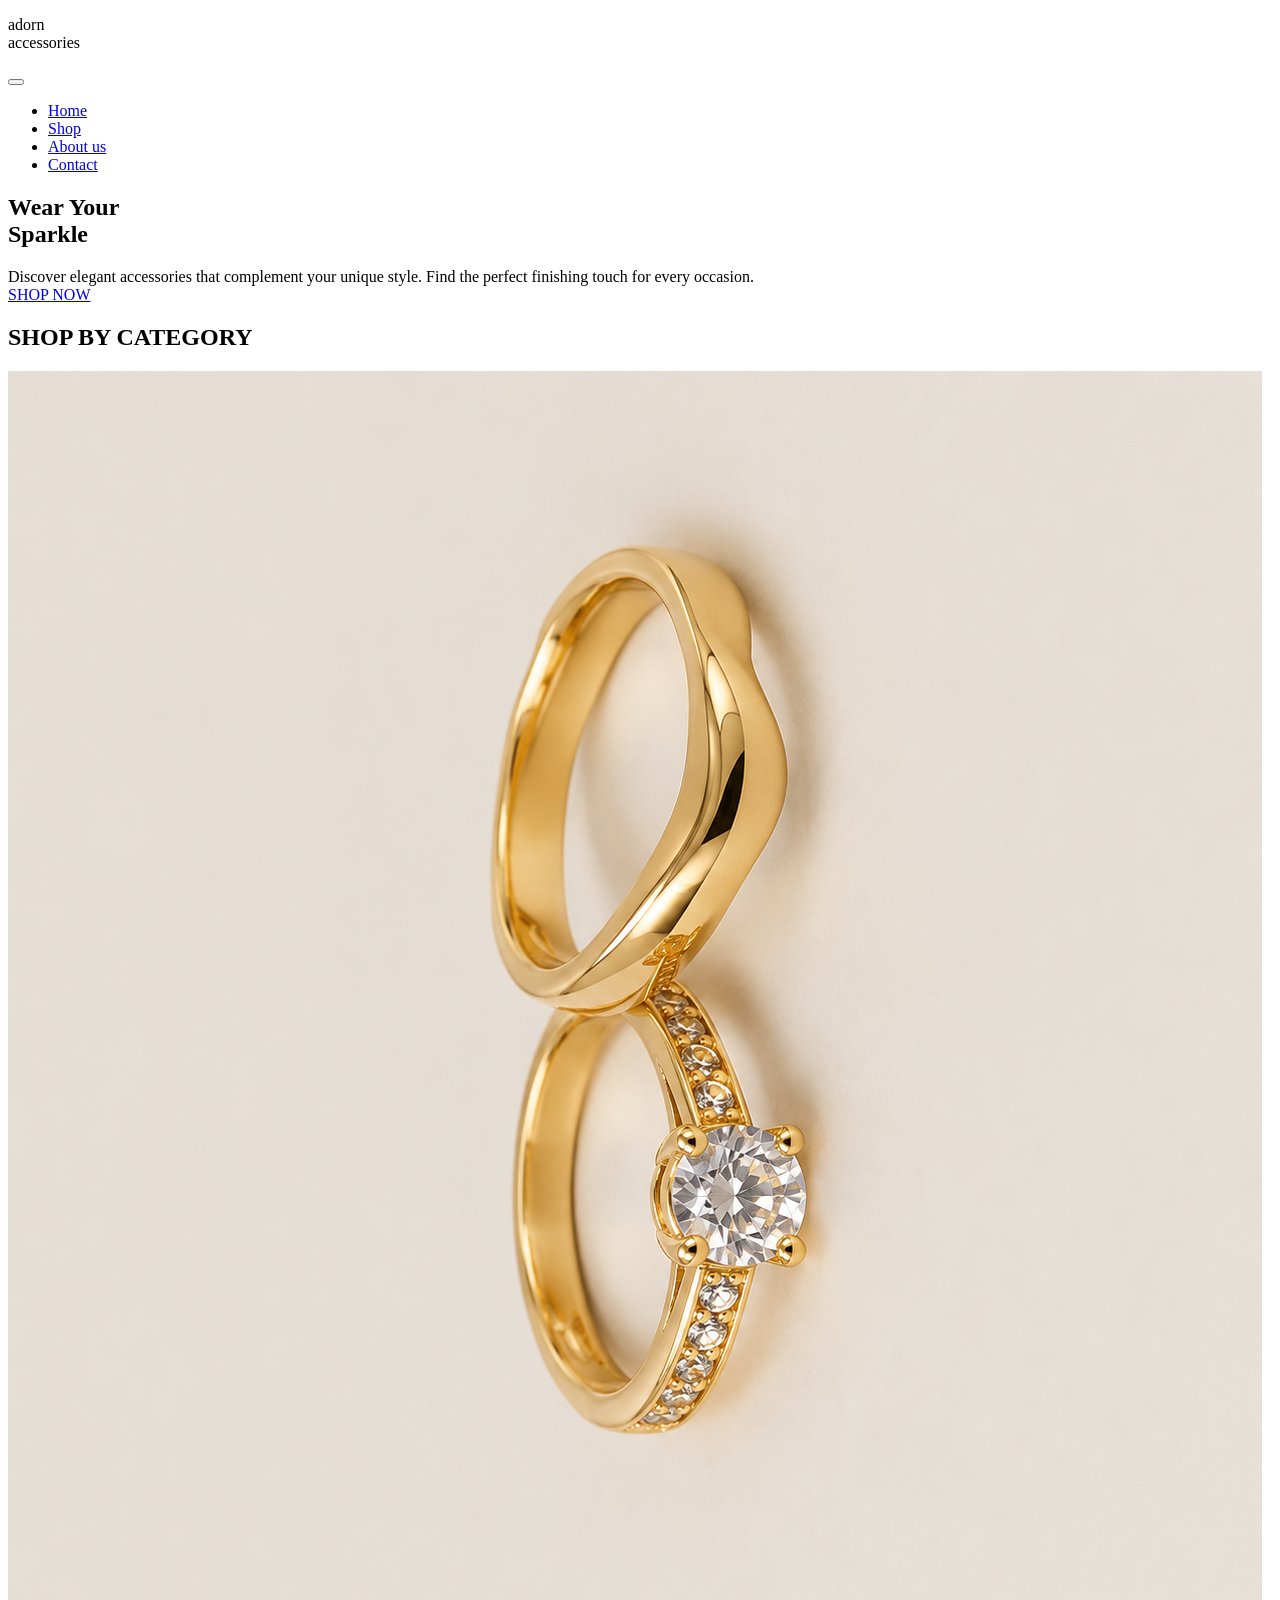
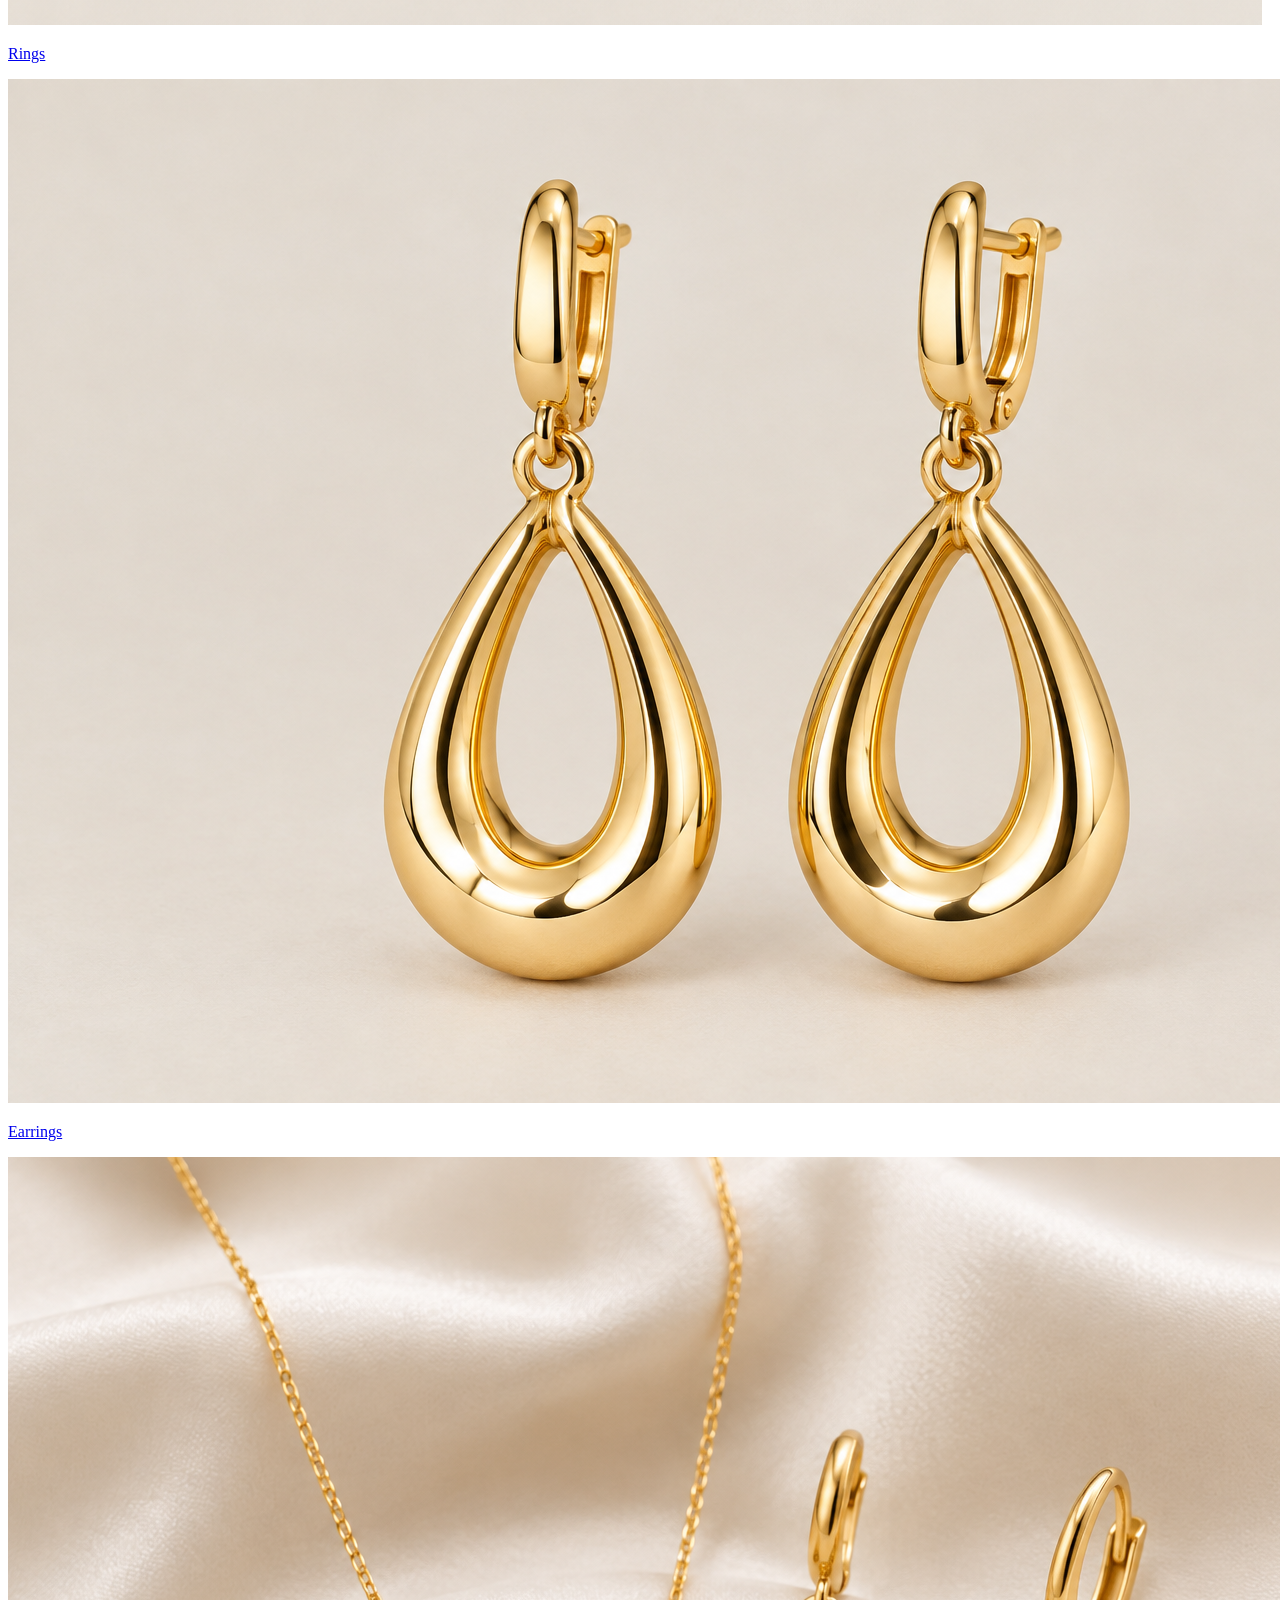
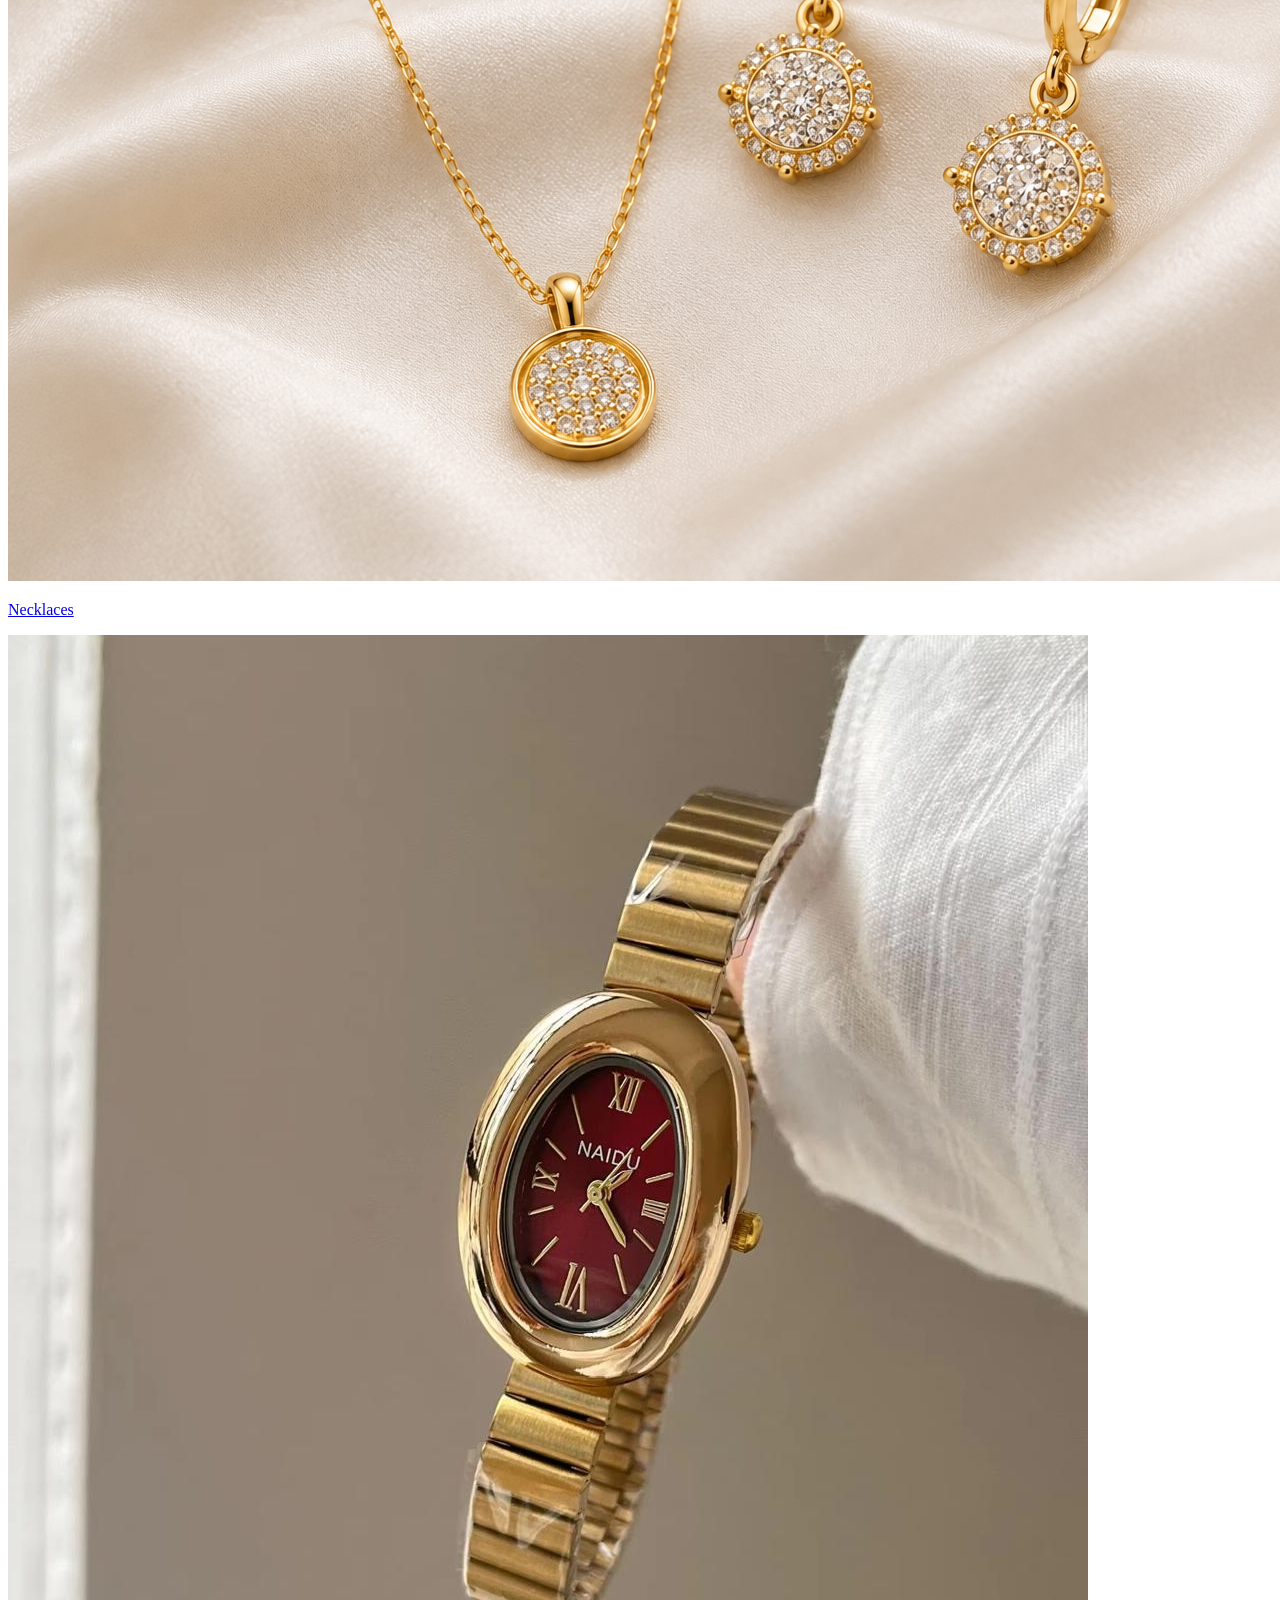
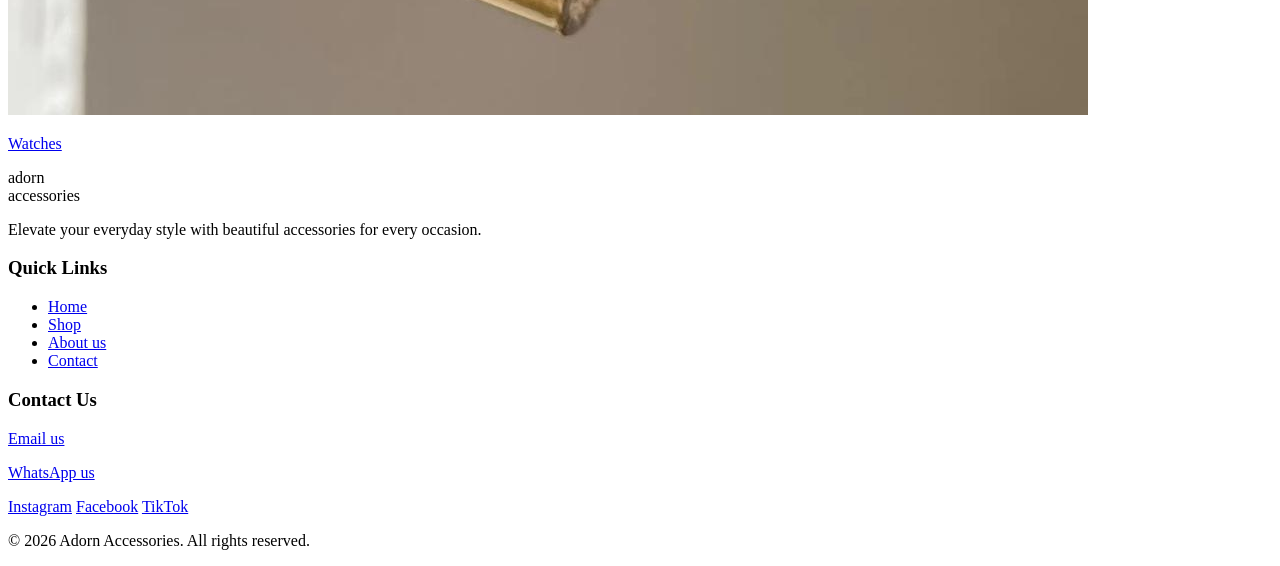
==== index.html @ 975f6cd9 "first commit" ====
<!DOCTYPE html>
<html lang="en">

<head>
    <meta charset="UTF-8">
    <meta name="viewport" content="width=device-width, initial-scale=1.0">
    <title>Adorn Accessories</title>
    <link rel="stylesheet" href="Style.css">
</head>

<body>

    <header class="head">
        <nav class="navigation">

            <div class="adorn">
                <p class="access">
                    <span class="tea">adorn</span><br>
                    accessories
                </p>
            </div>
            <div class="nava">
                <button class="menu" id="menu" aria-label="Open navigation menu" aria-expanded="false">
                    <span></span>
                    <span></span>
                    <span></span>
                </button>

                <ul class="unorder" id="unorder">
                    <li><a class="anch" href="./index.html">Home</a></li>
                    <li><a class="anch" href="./shop.html">Shop</a></li>
                    <li><a class="anch" href="./About.html">About us</a></li>
                    <li><a class="anch" href="./Contact.html">Contact</a></li>
                </ul>
            </div>

        </nav>
    </header>

    <section class="hero">
        <div class="hero-content">
            <h1 class="Ele">
                Wear Your<br>
                <span class="BR">Sparkle</span>
            </h1>

            <div class="DIV">
                Discover elegant accessories that complement
                your unique style. Find the perfect finishing
                touch for every occasion.
            </div>

            <a href="./shop.html" class="btn">SHOP NOW</a>
        </div>
    </section>

    <!-- SHOP BY CATEGORY -->
    <section class="shop">
        <h2>SHOP BY CATEGORY</h2>

        <div class="card-section">
            <div class="card-container">

                <a href="./shop.html" class="card">
                    <div class="card-image-holder">
                        <img src="./9f2d8865d27b560c31c0df69def8931ae2f6cd323769f10fa23291f0906a5303.png"
                            alt="Rings collection" class="card-image">
                    </div>
                    <p class="ring">Rings</p>
                </a>
                <a href="./shop.html" class="card">
                    <div class="card-image-holder">
                        <img src="./earrings.png" alt="Earrings collection" class="card-image">
                    </div>
                    <p class="ring">Earrings</p>
                </a>

                <a href="./shop.html" class="card">
                    <div class="card-image-holder">
                        <img src="./necklace.png" alt="Necklaces collection" class="card-image">
                    </div>
                    <p class="ring">Necklaces</p>
                </a>

                <a href="./shop.html" class="card">
                    <div class="card-image-holder">
                        <img src="./IMG-20260902-WA0265.jpg" alt="Watches collection" class="card-image">
                    </div>
                    <p class="ring">Watches</p>
                </a>

            </div>
        </div>
    </section>

    <footer class="footer">
        <div class="footer-wrapp">

            <div class="foot-links">
                <p class="access">
                    <span class="tea">adorn</span><br>
                    accessories
                </p>

                <p class="foot-paragraph">
                    Elevate your everyday style with
                    beautiful accessories for every occasion.
                </p>
            </div>

            <div class="foot-links">
                <h3>Quick Links</h3>
                <ul class="nav">
                    <li><a href="./index.html">Home</a></li>
                    <li><a href="./shop.html">Shop</a></li>
                    <li><a href="./About.html">About us</a></li>
                    <li><a href="./Contact.html">Contact</a></li>
                </ul>
            </div>

            <div class="foot-links">
                <h3>Contact Us</h3>

                <p class="foot-paragraph">
                    <a href="mailto:pregodwin201@gmail.com">
                        Email us
                    </a>
                </p>

                <p class="foot-paragraph">
                    <a href="https://wa.me/2349049629912">
                        WhatsApp us
                    </a>
                </p>

                <div class="image-holder">
                    <a href="https://www.instagram.com/">Instagram</a>
                    <a href="https://www.facebook.com/">Facebook</a>
                    <a href="https://www.tiktok.com/">TikTok</a>
                </div>
            </div>

        </div>

        <div class="last-footer">
            <p>&copy; 2026 Adorn Accessories. All rights reserved.</p>
        </div>
    </footer>

    <script>
        const menu = document.getElementById("menu");
        const unorder = document.getElementById("unorder");

        menu.addEventListener("click", function () {
            const isOpen = unorder.classList.toggle("show");
            menu.classList.toggle("active", isOpen);
            menu.setAttribute("aria-expanded", isOpen);
        });

        document.querySelectorAll(".anch").forEach(function (link) {
            link.addEventListener("click", function () {
                unorder.classList.remove("show");
                menu.classList.remove("active");
                menu.setAttribute("aria-expanded", "false");
            });
        });
    </script>

</body>

</html>
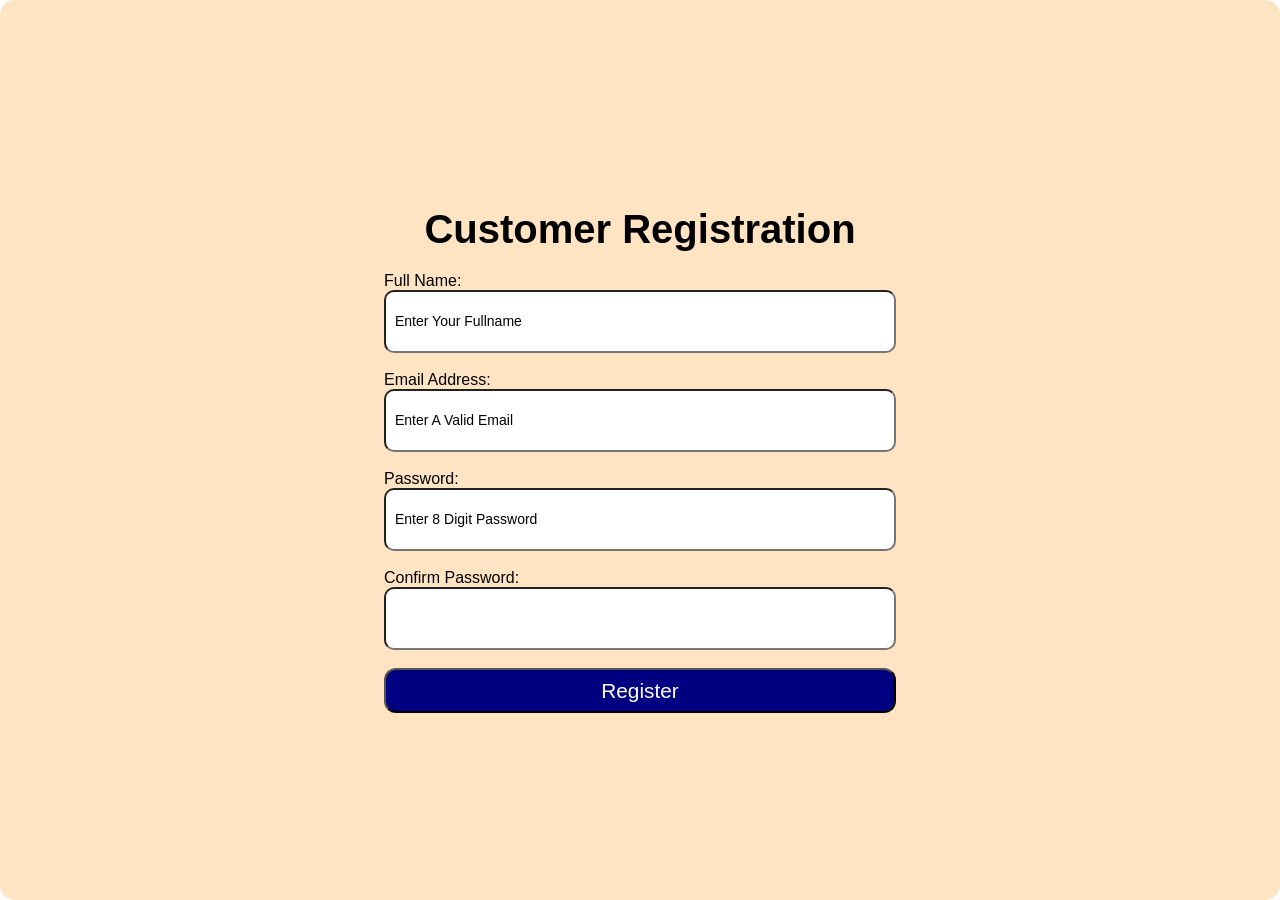
==== commit e2471301: "My Adorn Accessories website" ====
--- a/index.html
+++ b/index.html
@@ -4,166 +4,94 @@
 <head>
     <meta charset="UTF-8">
     <meta name="viewport" content="width=device-width, initial-scale=1.0">
-    <title>Adorn Accessories</title>
-    <link rel="stylesheet" href="Style.css">
+    <title>Document</title>
+    <link rel="stylesheet" href="acess.css">
 </head>
+
 
 <body>
 
-    <header class="head">
-        <nav class="navigation">
+    <div class="Register">
 
-            <div class="adorn">
-                <p class="access">
-                    <span class="tea">adorn</span><br>
-                    accessories
-                </p>
-            </div>
-            <div class="nava">
-                <button class="menu" id="menu" aria-label="Open navigation menu" aria-expanded="false">
-                    <span></span>
-                    <span></span>
-                    <span></span>
-                </button>
+        <div class="register-container">
 
-                <ul class="unorder" id="unorder">
-                    <li><a class="anch" href="./index.html">Home</a></li>
-                    <li><a class="anch" href="./shop.html">Shop</a></li>
-                    <li><a class="anch" href="./About.html">About us</a></li>
-                    <li><a class="anch" href="./Contact.html">Contact</a></li>
-                </ul>
-            </div>
+            <h1 class="form-header">Customer Registration</h1>
 
-        </nav>
-    </header>
+            <form id="registerForm">
 
-    <section class="hero">
-        <div class="hero-content">
-            <h1 class="Ele">
-                Wear Your<br>
-                <span class="BR">Sparkle</span>
-            </h1>
+                <label>Full Name:</label><br>
+                <input type="text" id="fullname" placeholder="Enter your fullname" required><br><br>
 
-            <div class="DIV">
-                Discover elegant accessories that complement
-                your unique style. Find the perfect finishing
-                touch for every occasion.
-            </div>
+                <label>Email Address:</label><br>
+                <input type="text" id="email" placeholder="Enter a valid email" required><br><br>
 
-            <a href="./shop.html" class="btn">SHOP NOW</a>
-        </div>
-    </section>
+                <label>Password:</label><br>
 
-    <!-- SHOP BY CATEGORY -->
-    <section class="shop">
-        <h2>SHOP BY CATEGORY</h2>
+                <input type="password" id="password" placeholder="enter 8 digit password" required><br><br>
+                <label>Confirm Password:</label><br>
+                <input type="password" id="confirmPassword" required><br><br>
+                <p id="feedback"></p>
+                <button type="submit">Register</button>
 
-        <div class="card-section">
-            <div class="card-container">
-
-                <a href="./shop.html" class="card">
-                    <div class="card-image-holder">
-                        <img src="./9f2d8865d27b560c31c0df69def8931ae2f6cd323769f10fa23291f0906a5303.png"
-                            alt="Rings collection" class="card-image">
-                    </div>
-                    <p class="ring">Rings</p>
-                </a>
-                <a href="./shop.html" class="card">
-                    <div class="card-image-holder">
-                        <img src="./earrings.png" alt="Earrings collection" class="card-image">
-                    </div>
-                    <p class="ring">Earrings</p>
-                </a>
-
-                <a href="./shop.html" class="card">
-                    <div class="card-image-holder">
-                        <img src="./necklace.png" alt="Necklaces collection" class="card-image">
-                    </div>
-                    <p class="ring">Necklaces</p>
-                </a>
-
-                <a href="./shop.html" class="card">
-                    <div class="card-image-holder">
-                        <img src="./IMG-20260902-WA0265.jpg" alt="Watches collection" class="card-image">
-                    </div>
-                    <p class="ring">Watches</p>
-                </a>
-
-            </div>
-        </div>
-    </section>
-
-    <footer class="footer">
-        <div class="footer-wrapp">
-
-            <div class="foot-links">
-                <p class="access">
-                    <span class="tea">adorn</span><br>
-                    accessories
-                </p>
-
-                <p class="foot-paragraph">
-                    Elevate your everyday style with
-                    beautiful accessories for every occasion.
-                </p>
-            </div>
-
-            <div class="foot-links">
-                <h3>Quick Links</h3>
-                <ul class="nav">
-                    <li><a href="./index.html">Home</a></li>
-                    <li><a href="./shop.html">Shop</a></li>
-                    <li><a href="./About.html">About us</a></li>
-                    <li><a href="./Contact.html">Contact</a></li>
-                </ul>
-            </div>
-
-            <div class="foot-links">
-                <h3>Contact Us</h3>
-
-                <p class="foot-paragraph">
-                    <a href="mailto:pregodwin201@gmail.com">
-                        Email us
-                    </a>
-                </p>
-
-                <p class="foot-paragraph">
-                    <a href="https://wa.me/2349049629912">
-                        WhatsApp us
-                    </a>
-                </p>
-
-                <div class="image-holder">
-                    <a href="https://www.instagram.com/">Instagram</a>
-                    <a href="https://www.facebook.com/">Facebook</a>
-                    <a href="https://www.tiktok.com/">TikTok</a>
-                </div>
-            </div>
+            </form>
 
         </div>
+        <!-- <p id="feedback"></p> -->
+    </div>
+    <script>
 
-        <div class="last-footer">
-            <p>&copy; 2026 Adorn Accessories. All rights reserved.</p>
-        </div>
-    </footer>
+        let form = document.getElementById("registerForm");
+        let fullname = document.getElementById("fullname");
+        let email = document.getElementById("email");
+        let password = document.getElementById("password");
+        let confirmPassword =
+            document.getElementById("confirmPassword");
+        let feedback = document.getElementById("feedback");
 
-    <script>
-        const menu = document.getElementById("menu");
-        const unorder = document.getElementById("unorder");
+        form.addEventListener("submit", function (event) {
 
-        menu.addEventListener("click", function () {
-            const isOpen = unorder.classList.toggle("show");
-            menu.classList.toggle("active", isOpen);
-            menu.setAttribute("aria-expanded", isOpen);
+
+            event.preventDefault();
+
+            if (
+                fullname.value.trim() == "" ||
+                email.value.trim() == "" ||
+                password.value == "" ||
+                confirmPassword.value == ""
+            ) {
+                feedback.innerHTML = "Please complete all fields.";
+                feedback.style.color = "red";
+            }
+
+            else if (!email.value.includes("@")) {
+                feedback.innerHTML =
+                    "Please enter a valid email address.";
+                feedback.style.color = "red";
+            }
+
+            else if (password.value.length < 6) {
+                feedback.innerHTML =
+                    "Your password must contain at least 8 characters.";
+                feedback.style.color = "red";
+            }
+
+            else if (password.value != confirmPassword.value) {
+                feedback.innerHTML =
+                    "Your passwords do not match.";
+                feedback.style.color = "red";
+            }
+
+            else {
+                feedback.innerHTML =
+                    "Registration completed successfully!";
+                feedback.style.color = "green";
+                setTimeout(function () {
+                    window.location.href = "adorn.html";
+                }, 2000);
+            }
+
         });
 
-        document.querySelectorAll(".anch").forEach(function (link) {
-            link.addEventListener("click", function () {
-                unorder.classList.remove("show");
-                menu.classList.remove("active");
-                menu.setAttribute("aria-expanded", "false");
-            });
-        });
     </script>
 
 </body>
--- a/acess.css
+++ b/acess.css
@@ -0,0 +1,193 @@
+* {
+    margin: 0;
+    padding: 0;
+    box-sizing: border-box;
+    font-family: 'Gill Sans', 'Gill Sans MT', Calibri, 'Trebuchet MS', sans-serif;
+}
+
+.Register {
+    width: 100%;
+    height: 100vh;
+    /* border: 2px solid purple; */
+    background-color: bisque;
+    border-radius: 15px;
+    display: flex;
+    align-items: center;
+    justify-content: center;
+}
+
+.register-container {
+    width: 80%;
+    height: fit-content;
+    display: flex;
+    flex-direction: column;
+    align-items: center;
+}
+
+.form-header {
+    text-align: center;
+
+    font-weight: 30px;
+    font-size: 2.5rem;
+    padding: 20px 0px;
+}
+
+#registerForm {
+    width: 50%;
+    height: fit-content;
+}
+
+#fullname,
+#email,
+#password,
+#confirmPassword {
+    width: 100%;
+    height: 7vh;
+    padding: 9px;
+    border-radius: 10px;
+    /* border: 1px solid black; */
+}
+
+label {
+    text-transform: capitalize;
+
+}
+
+input::placeholder {
+    text-transform: capitalize;
+    color: black;
+    font-size: 14px;
+}
+
+button {
+    height: 5vh;
+    width: 100%;
+    /* border: 2px solid black; */
+    color: white;
+    text-decoration: none;
+    font-size: 1.3rem;
+    background-color: navy;
+    border-radius: 12px;
+}
+
+@media screen and (max-width: 1024px) {
+
+    .Register {
+        width: 100%;
+        min-height: 100vh;
+        height: auto;
+        padding: 40px 20px;
+    }
+
+    .register-container {
+        width: 90%;
+    }
+
+    .form-header {
+        font-size: 2.2rem;
+    }
+
+    #registerForm {
+        width: 70%;
+    }
+
+    #fullname,
+    #email,
+    #password,
+    #confirmPassword {
+        height: 50px;
+    }
+
+    button {
+        height: 48px;
+    }
+}
+
+
+/* MOBILE RESPONSIVENESS */
+@media screen and (max-width: 600px) {
+
+    .Register {
+        width: 100%;
+        min-height: 100vh;
+        height: auto;
+        padding: 30px 15px;
+        border-radius: 0;
+        border: none;
+    }
+
+    .register-container {
+        width: 100%;
+    }
+
+    .form-header {
+        font-size: 1.8rem;
+        padding: 15px 0 25px;
+        line-height: 1.3;
+    }
+
+    #registerForm {
+        width: 100%;
+        max-width: 450px;
+    }
+
+    label {
+        font-size: 1rem;
+    }
+
+    #fullname,
+    #email,
+    #password,
+    #confirmPassword {
+        width: 100%;
+        height: 48px;
+        padding: 12px;
+        font-size: 1rem;
+    }
+
+    input::placeholder {
+        font-size: 13px;
+    }
+
+    button {
+        width: 100%;
+        height: 48px;
+        font-size: 1.1rem;
+        cursor: pointer;
+    }
+
+    #feedback {
+        font-size: 0.95rem;
+        margin: 10px 0;
+        overflow-wrap: anywhere;
+    }
+}
+
+
+/* SMALL MOBILE PHONES */
+@media screen and (max-width: 360px) {
+
+    .Register {
+        padding: 20px 12px;
+    }
+
+    .form-header {
+        font-size: 1.5rem;
+    }
+
+    #registerForm {
+        width: 100%;
+    }
+
+    #fullname,
+    #email,
+    #password,
+    #confirmPassword {
+        height: 45px;
+    }
+
+    button {
+        height: 45px;
+        font-size: 1rem;
+    }
+}
